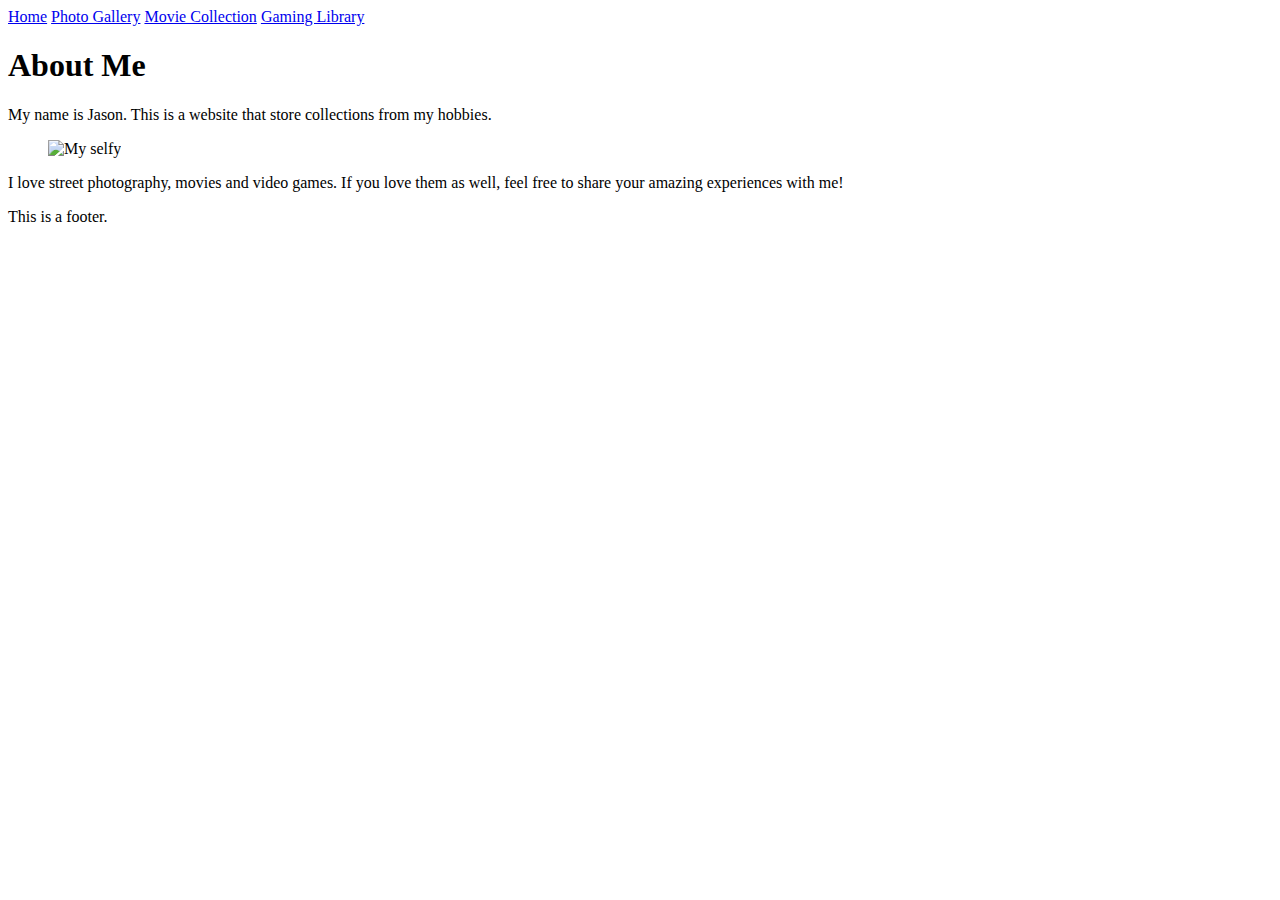
==== index.html @ 5aecf2d3 "Add files via upload" ====
<!DOCTYPE html>
<html>
    <head>
        <title>Hobby Center</title>
        <link rel="stylesheet" href="css/html5reset.css">
        <link rel="stylesheet" href="css/style.css">
    </head>

    <body>
        <header>
            <nav>
                <a class="headnav" href="index.html">Home</a></li>
                <a class="headnav" href="photo.html">Photo Gallery</a></li>
                <a class="headnav" href="movie.html">Movie Collection</a></li>
                <a class="headnav" href="game.html">Gaming Library</a></li>
            </nav>
        </header>

        <main>
            <h1>About Me</h1>
            <p>
                My name is Jason. This is a website that store collections from my hobbies.
            </p>
            <figure>
                <img src="image/p11.jpg" alt="My selfy" width="500">
            </figure>
            <p>
                 I love street photography, movies and video games. If you love them as well, feel free to share your amazing experiences with me!
            </p>
        </main>


        <footer>
            <p>This is a footer.</p>
        </footer>
    </body>
</html>
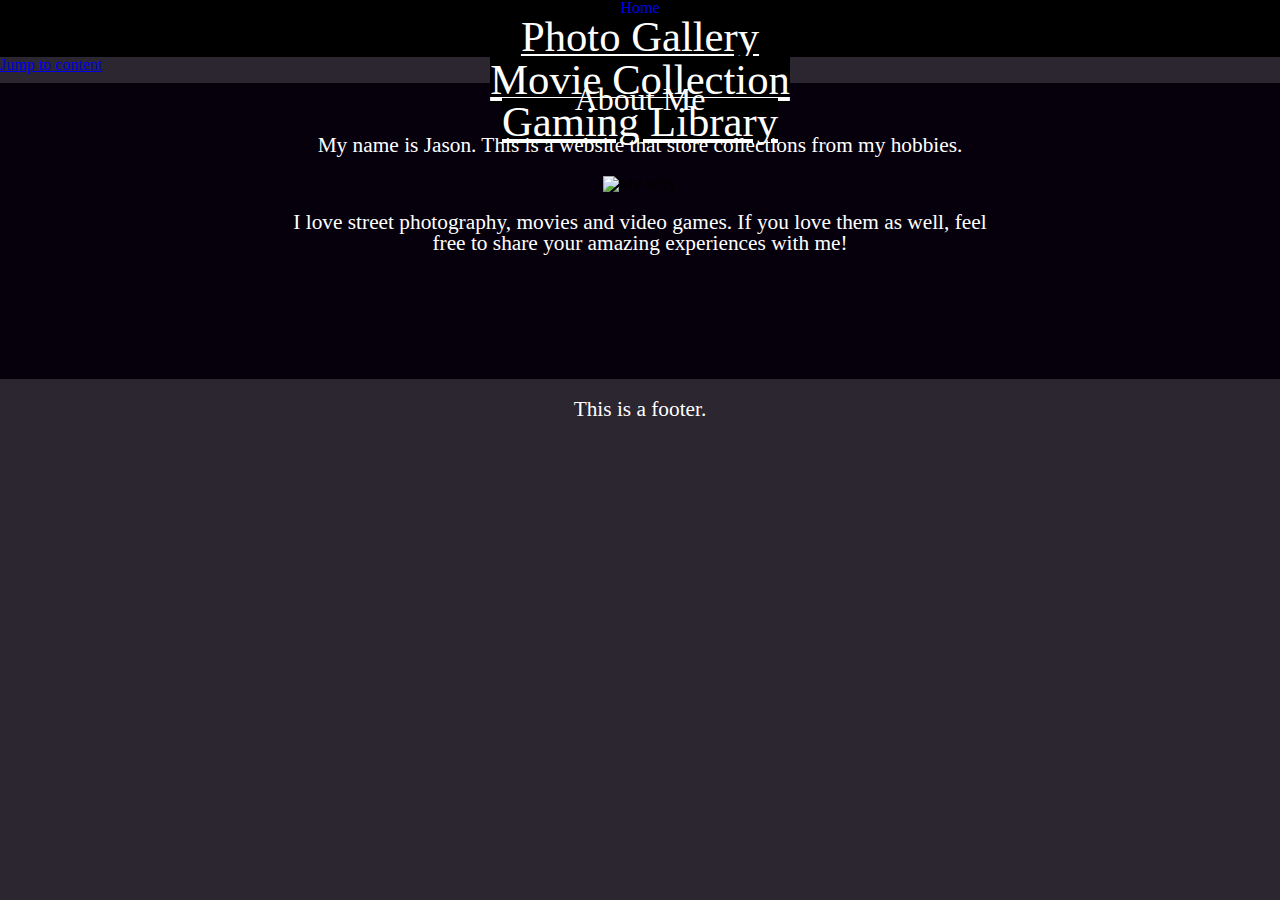
==== commit 92def680: "Add files via upload" ====
--- a/index.html
+++ b/index.html
@@ -9,24 +9,32 @@
     <body>
         <header>
             <nav>
-                <a class="headnav" href="index.html">Home</a></li>
-                <a class="headnav" href="photo.html">Photo Gallery</a></li>
-                <a class="headnav" href="movie.html">Movie Collection</a></li>
-                <a class="headnav" href="game.html">Gaming Library</a></li>
+                <ul>
+                    <li><a class="active" class="headnav" href="index.html">Home</a></li>
+                    <li><a class="headnav" href="photo.html">Photo Gallery</a></li>
+                    <li><a class="headnav" href="movie.html">Movie Collection</a></li>
+                    <li><a class="headnav" href="game.html">Gaming Library</a></li>
+                </ul>
             </nav>
         </header>
+        <div class="skipdiv">
+            <a class="skip" href="#main">Jump to content</a>
+        </div>
 
         <main>
-            <h1>About Me</h1>
+            <h1 id="main">About Me</h1>
             <p>
                 My name is Jason. This is a website that store collections from my hobbies.
             </p>
             <figure>
-                <img src="image/p11.jpg" alt="My selfy" width="500">
+                <img class="indeximg" src="image/p11.jpg" alt="My selfy"></img>
             </figure>
             <p>
                  I love street photography, movies and video games. If you love them as well, feel free to share your amazing experiences with me!
             </p>
+            <p>&nbsp;</p>
+            <p>&nbsp;</p>
+            <p>&nbsp;</p>
         </main>
 
 
--- a/css/style.css
+++ b/css/style.css
@@ -0,0 +1,59 @@
+header{
+    text-align: center;
+    background-color: black;
+    height: 15mm;
+}
+
+.headnav {
+    font-family: Cambria, Cochin, Georgia, Times, 'Times New Roman', serif;
+    font-size: 32pt;
+    color: white;
+    margin: 0px 10px 0px 10px;
+    background-color: black;
+}
+
+h1 {
+    font-size: 24pt;
+    margin: 10px;
+    text-align: center;
+    color: white;
+}
+
+body {
+    background-color: rgba(6, 0, 12, 0.85);
+}
+main {
+    margin: 10px 0px 10px 0px;
+    background-color: rgb(6, 0, 12);
+}
+
+p {
+    font-size: 16pt;
+    margin: 20px auto;
+    text-align: center;
+    color: white;
+    width: 700px;
+}
+
+figcaption{
+    font-size: 16pt;
+    font-family:'Times New Roman', Times, serif;
+    color:white;
+}
+  
+figure {
+    margin: 20px 0px 10px 0px;
+    text-align: center;
+}
+
+.float-container{
+    border: 3px solid #fff;
+    padding: 20px;
+}
+
+.float-child{
+    width: 50%;
+    float: left;
+    padding: 20px;
+    border: 2px solid red;
+}
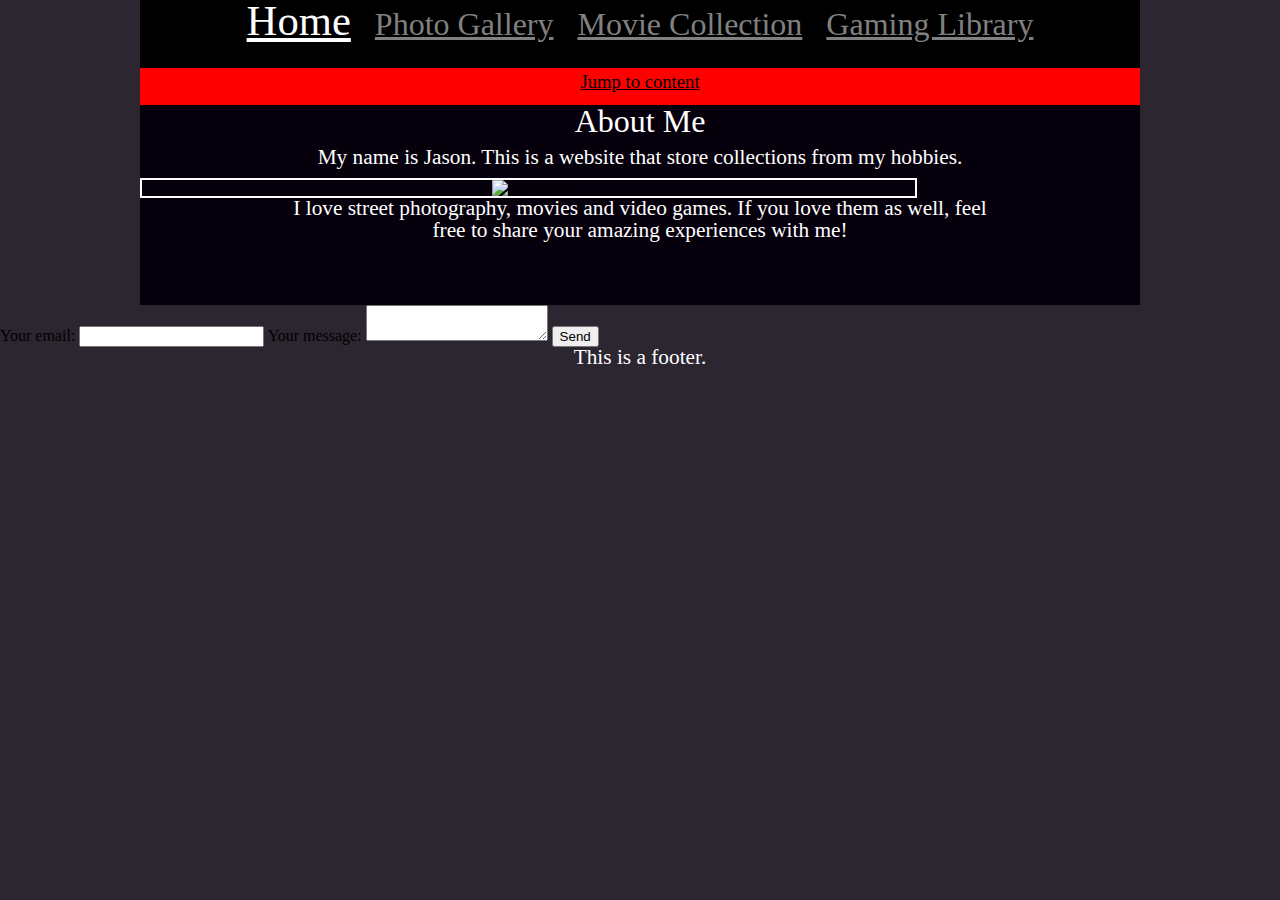
==== commit a6c77ea1: "Add files via upload" ====
--- a/index.html
+++ b/index.html
@@ -1,6 +1,14 @@
 <!DOCTYPE html>
-<html>
+<html lang="en">
     <head>
+        <!-- Google tag (gtag.js) -->
+        <script async src="https://www.googletagmanager.com/gtag/js?id=G-445RB9KQ6G"></script>
+        <script>
+            window.dataLayer = window.dataLayer || [];
+            function gtag(){dataLayer.push(arguments);}
+            gtag('js', new Date());
+            gtag('config', 'G-445RB9KQ6G');
+        </script>
         <title>Hobby Center</title>
         <link rel="stylesheet" href="css/html5reset.css">
         <link rel="stylesheet" href="css/style.css">
@@ -37,6 +45,18 @@
             <p>&nbsp;</p>
         </main>
 
+        <form action="https://formspree.io/f/xjvzpjaz" method="POST">
+            <label>
+            Your email:
+            <input type="email" name="email">
+            </label>
+            <label>
+            Your message:
+            <textarea name="message"></textarea>
+            </label>
+          <!-- your other form fields go here -->
+          <button type="submit">Send</button>
+        </form>
 
         <footer>
             <p>This is a footer.</p>
--- a/css/style.css
+++ b/css/style.css
@@ -1,20 +1,67 @@
 header{
     text-align: center;
     background-color: black;
-    height: 15mm;
+    height: 18mm;
+    max-width: 1000px;
+    min-width: 900px;
+    margin: 0px auto;
+}
+
+nav ul li {
+    display: inline-block;
 }
 
 .headnav {
     font-family: Cambria, Cochin, Georgia, Times, 'Times New Roman', serif;
+    font-size: 24pt;
+    color: gray;
+    margin: 0px 10px 0px 10px;
+    background-color: black;
+}
+.headnav:hover {
+    color:white;
+}
+
+nav {
+    margin: 0px 0px 10px 0px;
+    text-align: center;
+    max-width: 1000px;
+    min-width: 900px;
+}
+
+.active {
+    font-family: Cambria, Cochin, Georgia, Times, 'Times New Roman', serif;
     font-size: 32pt;
     color: white;
-    margin: 0px 10px 0px 10px;
+    margin: 10px;
     background-color: black;
+}
+
+.skipdiv {
+    width: 100%;
+    background-color: red;
+    text-align: center;
+    height: 32px;
+    padding-top: 5px;
+    max-width: 1000px;
+    min-width: 900px;
+    margin: 0px auto;
+}
+
+.skip{
+    font-family: Cambria, Cochin, Georgia, Times, 'Times New Roman', serif;
+    font-size: 14pt;
+    color: black;
+    background-color: red;
+    text-align: center;
+}
+.skip:hover {
+    color: white;
 }
 
 h1 {
     font-size: 24pt;
-    margin: 10px;
+    margin: 0px 0px 10px 0px;
     text-align: center;
     color: white;
 }
@@ -22,38 +69,129 @@
 body {
     background-color: rgba(6, 0, 12, 0.85);
 }
+
 main {
-    margin: 10px 0px 10px 0px;
+    margin: 0px auto;
     background-color: rgb(6, 0, 12);
+    max-width: 1000px;
+    min-width: 900px;
 }
 
 p {
     font-size: 16pt;
-    margin: 20px auto;
     text-align: center;
+    margin: 0px auto;
     color: white;
     width: 700px;
+}
+
+figure {
+    margin-top: 10px;
 }
 
 figcaption{
     font-size: 16pt;
     font-family:'Times New Roman', Times, serif;
     color:white;
+    text-align: center;
 }
   
-figure {
-    margin: 20px 0px 10px 0px;
-    text-align: center;
+.inlineimg {
+    display: inline-block;
+    margin-left: auto;
+    margin-right: auto;
+    width: 45%;
+    padding-left: 2%;
+    padding-right: 2%;
+    border: solid 2px white;
 }
 
-.float-container{
-    border: 3px solid #fff;
-    padding: 20px;
+.inlineimg:hover {
+    border: solid 2px lightcoral;
 }
 
-.float-child{
-    width: 50%;
-    float: left;
-    padding: 20px;
-    border: 2px solid red;
+.inclineimg:hover {
+    border: solid 2px lightcoral;
 }
+
+.indeximg {
+    width: 30%;
+    padding-left: 35%;
+    padding-right: 35%;
+    margin: 0px auto;
+    border: solid 2px white;
+}
+
+.indeximg:hover {
+    border: solid 2px lightcoral;
+}
+
+.photo{
+    width:60%;
+    margin-left: auto;
+    margin-right: auto;
+    padding-left: 20%;
+    padding-right: 20%;
+    border: solid 2px white;
+}
+
+.photo:hover {
+    border: solid 2px lightcoral;
+}
+
+.movieimg {
+    width:60%;
+    margin-left: auto;
+    margin-right: auto;
+    padding-left: 20%;
+    padding-right: 20%;
+    border: solid 2px white;
+}
+
+.movieimg:hover {
+    border: solid 2px lightcoral;
+}
+
+.gameimg {
+    width:60%;
+    margin-left: auto;
+    margin-right: auto;
+    padding-left: 20%;
+    padding-right: 20%;
+    border: solid 2px white;
+}
+
+.gameimg:hover {
+    border: solid 2px lightcoral;
+}
+
+/* .photogrid {
+    max-height: 990px;
+    max-width: 970px;
+    display: grid;
+    grid-template: 50% 50% / 50% 50%;
+    column-gap: 10px;
+    row-gap: 10px;
+    margin-left: auto;
+    margin-right: auto;
+    margin-bottom: 20px;
+}
+
+.photobox {
+    color: black;
+    background-color: antiquewhite;
+    border: 3px brown solid;
+    border-radius: 5px;
+}
+
+.gridimg {
+    height: 100%;
+    width:80%;
+    margin-left: auto;
+    margin-right: auto;
+    margin-top: auto;
+    margin-bottom: auto;
+    padding-left: 10%;
+    padding-right: 10%;
+    object-fit: cover;
+} */
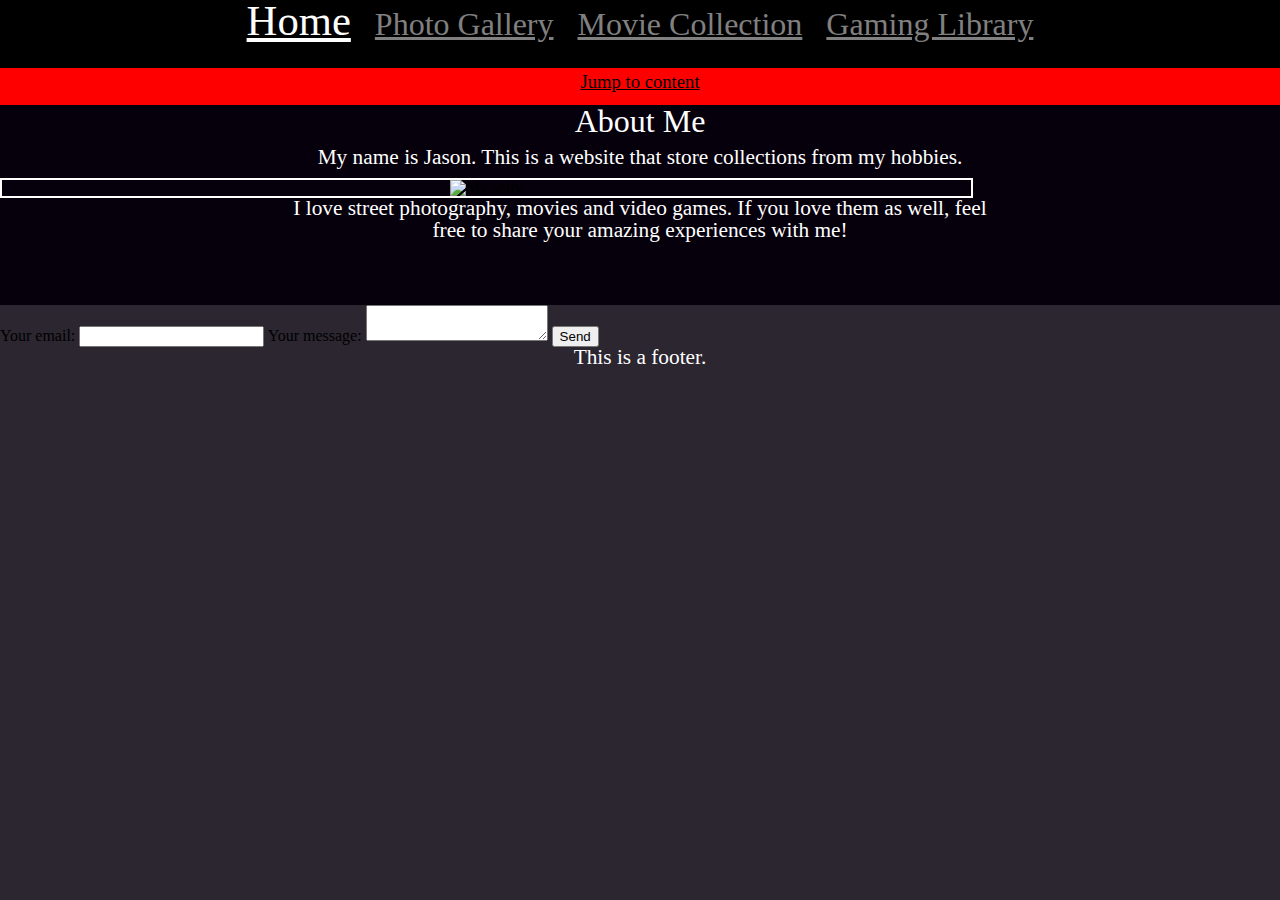
==== commit 0c0cbb90: "Add files via upload" ====
--- a/index.html
+++ b/index.html
@@ -12,13 +12,14 @@
         <title>Hobby Center</title>
         <link rel="stylesheet" href="css/html5reset.css">
         <link rel="stylesheet" href="css/style.css">
+        <script src="https://kit.fontawesome.com/98d2fb9ff8.js" crossorigin="anonymous"></script>
     </head>
 
-    <body>
+    <body class="indexcontainer">
         <header>
             <nav>
                 <ul>
-                    <li><a class="active" class="headnav" href="index.html">Home</a></li>
+                    <li><i class="fa-sharp fa-solid fa-house fa-xl"></i><a class="active" class="headnav" href="index.html">Home</a></li>
                     <li><a class="headnav" href="photo.html">Photo Gallery</a></li>
                     <li><a class="headnav" href="movie.html">Movie Collection</a></li>
                     <li><a class="headnav" href="game.html">Gaming Library</a></li>
--- a/css/style.css
+++ b/css/style.css
@@ -2,12 +2,11 @@
     text-align: center;
     background-color: black;
     height: 18mm;
-    max-width: 1000px;
-    min-width: 900px;
-    margin: 0px auto;
-}
-
-nav ul li {
+    width: 100%;
+    margin: 0px auto;
+}
+
+nav > ul li{
     display: inline-block;
 }
 
@@ -23,10 +22,9 @@
 }
 
 nav {
-    margin: 0px 0px 10px 0px;
-    text-align: center;
-    max-width: 1000px;
-    min-width: 900px;
+    margin: 0px auto;
+    text-align: center;
+    width:100%
 }
 
 .active {
@@ -43,8 +41,7 @@
     text-align: center;
     height: 32px;
     padding-top: 5px;
-    max-width: 1000px;
-    min-width: 900px;
+    width: 100%;
     margin: 0px auto;
 }
 
@@ -73,8 +70,7 @@
 main {
     margin: 0px auto;
     background-color: rgb(6, 0, 12);
-    max-width: 1000px;
-    min-width: 900px;
+    width:100%;
 }
 
 p {
@@ -96,7 +92,7 @@
     text-align: center;
 }
   
-.inlineimg {
+/* .inlineimg {
     display: inline-block;
     margin-left: auto;
     margin-right: auto;
@@ -106,13 +102,9 @@
     border: solid 2px white;
 }
 
-.inlineimg:hover {
-    border: solid 2px lightcoral;
-}
-
 .inclineimg:hover {
     border: solid 2px lightcoral;
-}
+} */
 
 .indeximg {
     width: 30%;
@@ -126,18 +118,13 @@
     border: solid 2px lightcoral;
 }
 
-.photo{
+/* .photo{
     width:60%;
     margin-left: auto;
     margin-right: auto;
     padding-left: 20%;
     padding-right: 20%;
-    border: solid 2px white;
-}
-
-.photo:hover {
-    border: solid 2px lightcoral;
-}
+} */
 
 .movieimg {
     width:60%;
@@ -163,6 +150,115 @@
 
 .gameimg:hover {
     border: solid 2px lightcoral;
+}
+
+#tenetHeader, #tenetContent {
+    background: url("../image/secrets-of-tenet.jpg");
+    background-attachment: fixed;
+    background-position: center;
+    background-repeat: no-repeat;
+    background-size: cover;
+}
+
+#cmiycHeader, #cmiycContent{
+    background: url("../image/Catch-Me.jpeg");
+    background-attachment: fixed;
+    background-position: center;
+    background-repeat: no-repeat;
+    background-size: cover;
+}
+
+#tenetHeader, #cmiycHeader {
+    font-family: "Trirong", serif;
+    margin-bottom: 0px;
+    width:100%;
+    font-size: 32pt;
+    padding-top: 30px;
+}
+#tenetContent, #cmiycContent {
+    width: 100%;
+    height: 250px;
+    padding: 50px 0px;
+    font-size: 24pt;
+}
+
+i {
+    color:antiquewhite;
+}
+
+#deathstrandingimg {
+    transition-duration: 2s;
+}
+
+#deathstrandingimg:hover {
+    transform: scale(1.5);
+    border:none;
+
+}
+
+/* Does every page except gallery need to be grid? */
+body {
+    display: grid;
+}
+
+#photoContainer {
+    display: flex;
+    flex-wrap: wrap;
+}
+
+#photoContainer:last-child {
+    flex-grow: 10;
+  }
+
+#galleryli {
+    height: 350px;
+    flex-grow: 1;
+}
+
+.flexphoto {
+    height: 300px;
+    max-width: 100%;
+    object-fit: cover;
+    vertical-align: bottom;
+  }
+
+/* This is the monile view */
+@media screen and (max-width: 950px){
+    #galleryli {
+        height: 170px;
+        flex-grow: 1;
+    }
+
+    .flexphoto {
+        height: 150px;
+        max-width: 100%;
+        object-fit: cover;
+        vertical-align: bottom;
+      }
+
+    nav > ul li{
+        display: block;
+    }
+
+    header {
+        height: auto;
+        margin: 10px 10px;
+        display: flex;
+        justify-content: center;
+        align-items: center;
+    }
+
+    .headnav {
+        font-family: Cambria, Cochin, Georgia, Times, 'Times New Roman', serif;
+        font-size: 16pt;
+        color: gray;
+        margin: 0px 10px 0px 10px;
+        background-color: black;
+    }
+
+    .active {
+        font-size: 20pt;
+    }
 }
 
 /* .photogrid {
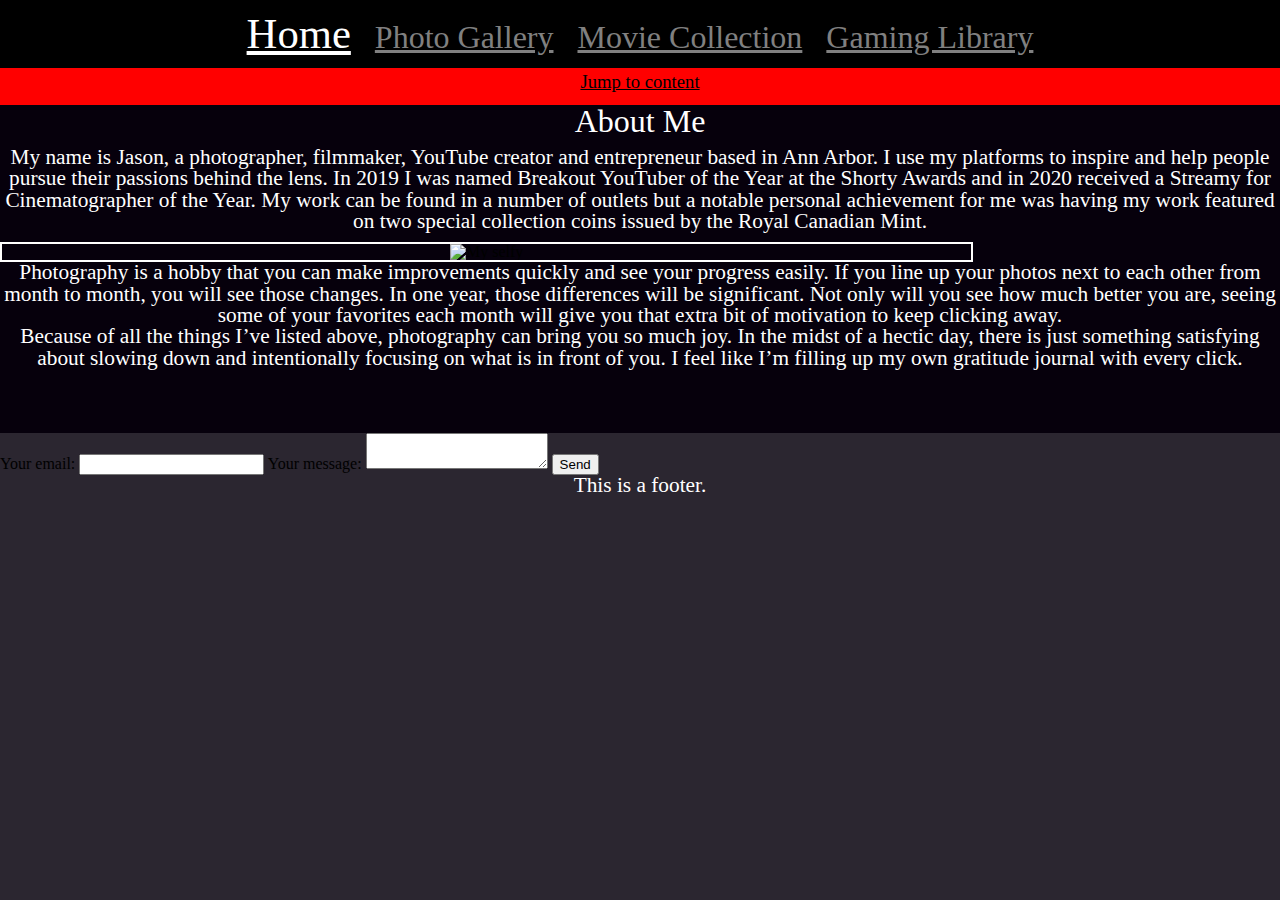
==== commit accb49e9: "Add files via upload" ====
--- a/index.html
+++ b/index.html
@@ -33,13 +33,16 @@
         <main>
             <h1 id="main">About Me</h1>
             <p>
-                My name is Jason. This is a website that store collections from my hobbies.
+                My name is Jason, a photographer, filmmaker, YouTube creator and entrepreneur based in Ann Arbor. I use my platforms to inspire and help people pursue their passions behind the lens. In 2019 I was named Breakout YouTuber of the Year at the Shorty Awards and in 2020 received a Streamy for Cinematographer of the Year. My work can be found in a number of outlets but a notable personal achievement for me was having my work featured on two special collection coins issued by the Royal Canadian Mint.
             </p>
             <figure>
                 <img class="indeximg" src="image/p11.jpg" alt="My selfy"></img>
             </figure>
             <p>
-                 I love street photography, movies and video games. If you love them as well, feel free to share your amazing experiences with me!
+                Photography is a hobby that you can make improvements quickly and see your progress easily. If you line up your photos next to each other from month to month, you will see those changes. In one year, those differences will be significant. Not only will you see how much better you are, seeing some of your favorites each month will give you that extra bit of motivation to keep clicking away.
+            </p>
+            <p>
+                Because of all the things I’ve listed above, photography can bring you so much joy. In the midst of a hectic day, there is just something satisfying about slowing down and intentionally focusing on what is in front of you. I feel like I’m filling up my own gratitude journal with every click.
             </p>
             <p>&nbsp;</p>
             <p>&nbsp;</p>
--- a/css/style.css
+++ b/css/style.css
@@ -1,22 +1,3 @@
-header{
-    text-align: center;
-    background-color: black;
-    height: 18mm;
-    width: 100%;
-    margin: 0px auto;
-}
-
-nav > ul li{
-    display: inline-block;
-}
-
-.headnav {
-    font-family: Cambria, Cochin, Georgia, Times, 'Times New Roman', serif;
-    font-size: 24pt;
-    color: gray;
-    margin: 0px 10px 0px 10px;
-    background-color: black;
-}
 .headnav:hover {
     color:white;
 }
@@ -25,14 +6,6 @@
     margin: 0px auto;
     text-align: center;
     width:100%
-}
-
-.active {
-    font-family: Cambria, Cochin, Georgia, Times, 'Times New Roman', serif;
-    font-size: 32pt;
-    color: white;
-    margin: 10px;
-    background-color: black;
 }
 
 .skipdiv {
@@ -68,9 +41,7 @@
 }
 
 main {
-    margin: 0px auto;
     background-color: rgb(6, 0, 12);
-    width:100%;
 }
 
 p {
@@ -78,7 +49,6 @@
     text-align: center;
     margin: 0px auto;
     color: white;
-    width: 700px;
 }
 
 figure {
@@ -101,7 +71,6 @@
     padding-right: 2%;
     border: solid 2px white;
 }
-
 .inclineimg:hover {
     border: solid 2px lightcoral;
 } */
@@ -188,17 +157,20 @@
 
 #deathstrandingimg {
     transition-duration: 2s;
+    border: none;
 }
 
 #deathstrandingimg:hover {
-    transform: scale(1.5);
+    transform: scale(1.1);
     border:none;
-
-}
-
-/* Does every page except gallery need to be grid? */
-body {
-    display: grid;
+}
+
+#eldenringimg {
+    border:none;
+}
+
+#forzaimg {
+    border:none;
 }
 
 #photoContainer {
@@ -207,57 +179,140 @@
 }
 
 #photoContainer:last-child {
-    flex-grow: 10;
+    flex-grow: 2;
   }
 
+#gameheader {
+    grid-column: 1 / -1;
+}
+#gameskip {
+    grid-column: 1/-1;
+}
+#sidegamereview{
+    text-align: left;
+    margin: 10px 10px;
+}
+
+
+
+/* This is the mobile view */
 #galleryli {
-    height: 350px;
-    flex-grow: 1;
-}
+        height: 20vh;
+        flex-grow: 1;
+    }
 
 .flexphoto {
-    height: 300px;
-    max-width: 100%;
+    height: auto;
+    width: 100%;
     object-fit: cover;
     vertical-align: bottom;
-  }
-
-/* This is the monile view */
-@media screen and (max-width: 950px){
+    }
+
+nav > ul li{
+    display: block;
+    height: auto;
+}
+
+header {
+    height: 15vh;
+    display: flex;
+    justify-content: center;
+    align-items: center;
+    background-color: black;
+}
+
+.headnav {
+    font-family: Cambria, Cochin, Georgia, Times, 'Times New Roman', serif;
+    font-size: 42pt;
+    color: white;
+    background-color: black;
+}
+
+.active {
+    font-size: 48pt;
+    color:#F28888;
+}
+
+#gamecontainer{
+    grid-template-rows: auto auto auto auto auto;
+}
+
+#gamemain{
+    grid-column: 1 / -1;
+    grid-row: 3 / 4;
+}
+#gameaside{
+    grid-column: 1 / -1;
+    grid-row: 4 / 5;
+    background-color: #F28888;
+}
+#gamefooter{
+    grid-row: 5 /6;
+}
+
+
+
+/* This is the desktop view */
+@media (min-width: 1200px){
     #galleryli {
-        height: 170px;
+        height: 350px;
         flex-grow: 1;
     }
-
+    
     .flexphoto {
-        height: 150px;
+        height: 300px;
         max-width: 100%;
         object-fit: cover;
         vertical-align: bottom;
-      }
-
+    }
+    
     nav > ul li{
-        display: block;
-    }
-
-    header {
-        height: auto;
-        margin: 10px 10px;
-        display: flex;
-        justify-content: center;
-        align-items: center;
-    }
-
+        display: inline-block;
+    }
+    
+    header{
+        text-align: center;
+        background-color: black;
+        height: 18mm;
+        width: 100%;
+    }
+    
     .headnav {
         font-family: Cambria, Cochin, Georgia, Times, 'Times New Roman', serif;
-        font-size: 16pt;
+        font-size: 24pt;
         color: gray;
         margin: 0px 10px 0px 10px;
         background-color: black;
     }
-
+    
     .active {
-        font-size: 20pt;
+        font-family: Cambria, Cochin, Georgia, Times, 'Times New Roman', serif;
+        font-size: 32pt;
+        color: white;
+        margin: 10px;
+        background-color: black;
+    }
+    
+    #gamecontainer {
+        display: grid;
+        width: 100%;
+        height:100%;
+        grid-template-rows: 18mm 37px auto 30px;
+        grid-template-columns: 1fr 1fr 1fr ;
+    }
+    
+    #gamemain{
+        grid-column: 1 / 3;
+        grid-row: 3 / 4;
+    }
+    #gamefooter{
+        grid-column: 1 / 4;
+    }
+    #gameaside{
+        grid-column: 3 / 4;
+        grid-row: 3 / 4;
+        min-height: 400px;
+        background-color: #F28888;
     }
 }
 
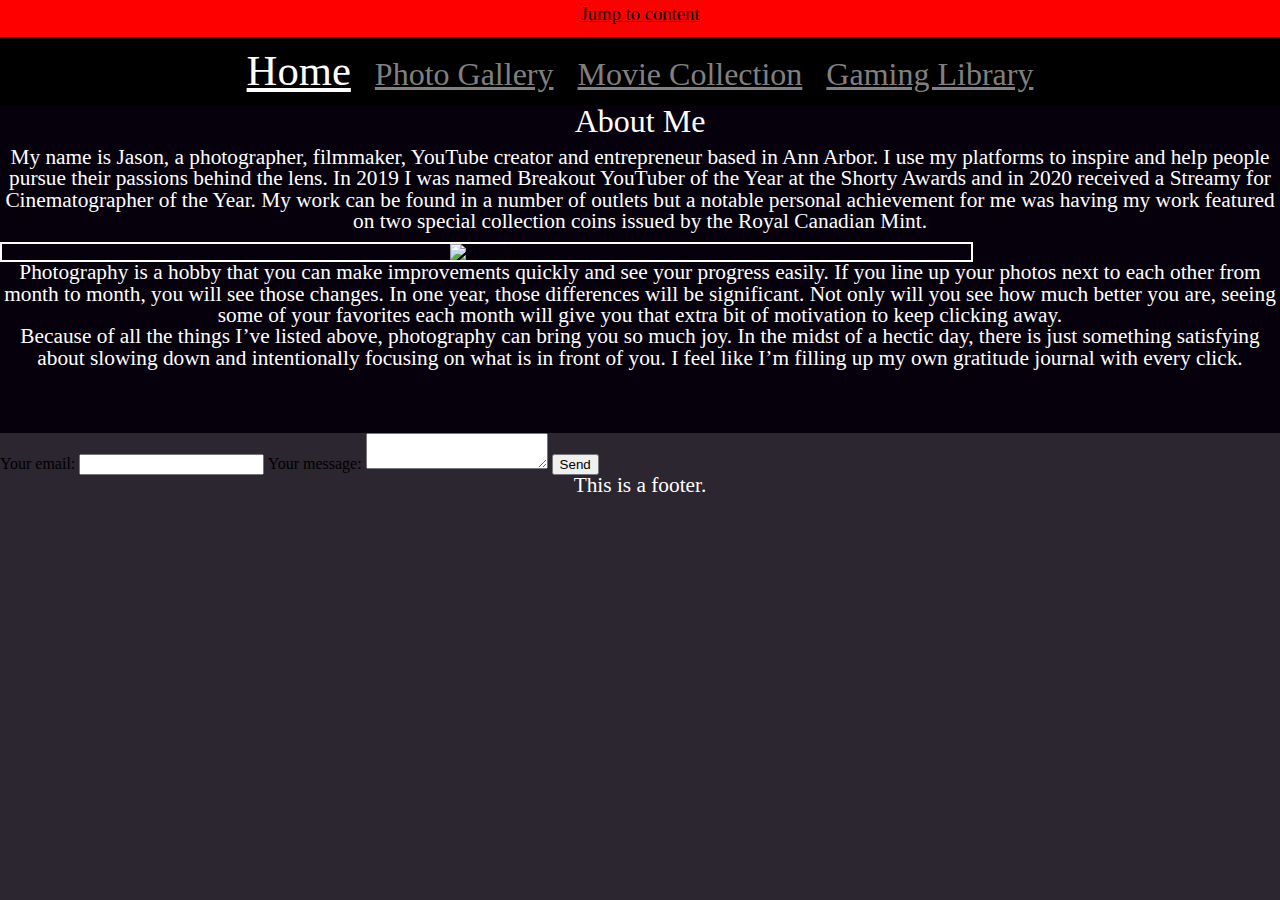
==== commit b9af3a09: "Add files via upload" ====
--- a/index.html
+++ b/index.html
@@ -1,6 +1,7 @@
 <!DOCTYPE html>
 <html lang="en">
     <head>
+        <link rel="icon" type="image/x-icon" href="image/256x256LOGO.png">
         <!-- Google tag (gtag.js) -->
         <script async src="https://www.googletagmanager.com/gtag/js?id=G-445RB9KQ6G"></script>
         <script>
@@ -16,6 +17,9 @@
     </head>
 
     <body class="indexcontainer">
+        <div class="skipdiv">
+            <a class="skip" href="#main">Jump to content</a>
+        </div>
         <header>
             <nav>
                 <ul>
@@ -26,17 +30,15 @@
                 </ul>
             </nav>
         </header>
-        <div class="skipdiv">
-            <a class="skip" href="#main">Jump to content</a>
-        </div>
+        
 
-        <main>
+        <main id="anim_bg">
             <h1 id="main">About Me</h1>
             <p>
                 My name is Jason, a photographer, filmmaker, YouTube creator and entrepreneur based in Ann Arbor. I use my platforms to inspire and help people pursue their passions behind the lens. In 2019 I was named Breakout YouTuber of the Year at the Shorty Awards and in 2020 received a Streamy for Cinematographer of the Year. My work can be found in a number of outlets but a notable personal achievement for me was having my work featured on two special collection coins issued by the Royal Canadian Mint.
             </p>
             <figure>
-                <img class="indeximg" src="image/p11.jpg" alt="My selfy"></img>
+                <img class="indeximg" src="image/p11.jpg" alt="My selfy">
             </figure>
             <p>
                 Photography is a hobby that you can make improvements quickly and see your progress easily. If you line up your photos next to each other from month to month, you will see those changes. In one year, those differences will be significant. Not only will you see how much better you are, seeing some of your favorites each month will give you that extra bit of motivation to keep clicking away.
@@ -49,12 +51,13 @@
             <p>&nbsp;</p>
         </main>
 
-        <form action="https://formspree.io/f/xjvzpjaz" method="POST">
-            <label>
+        <form action="https://formspree.io/f/xjvzpjaz" method="POST" id="form_index">
+            <label id="form_lable">
             Your email:
             <input type="email" name="email">
             </label>
-            <label>
+
+            <label id="form_lable">
             Your message:
             <textarea name="message"></textarea>
             </label>
